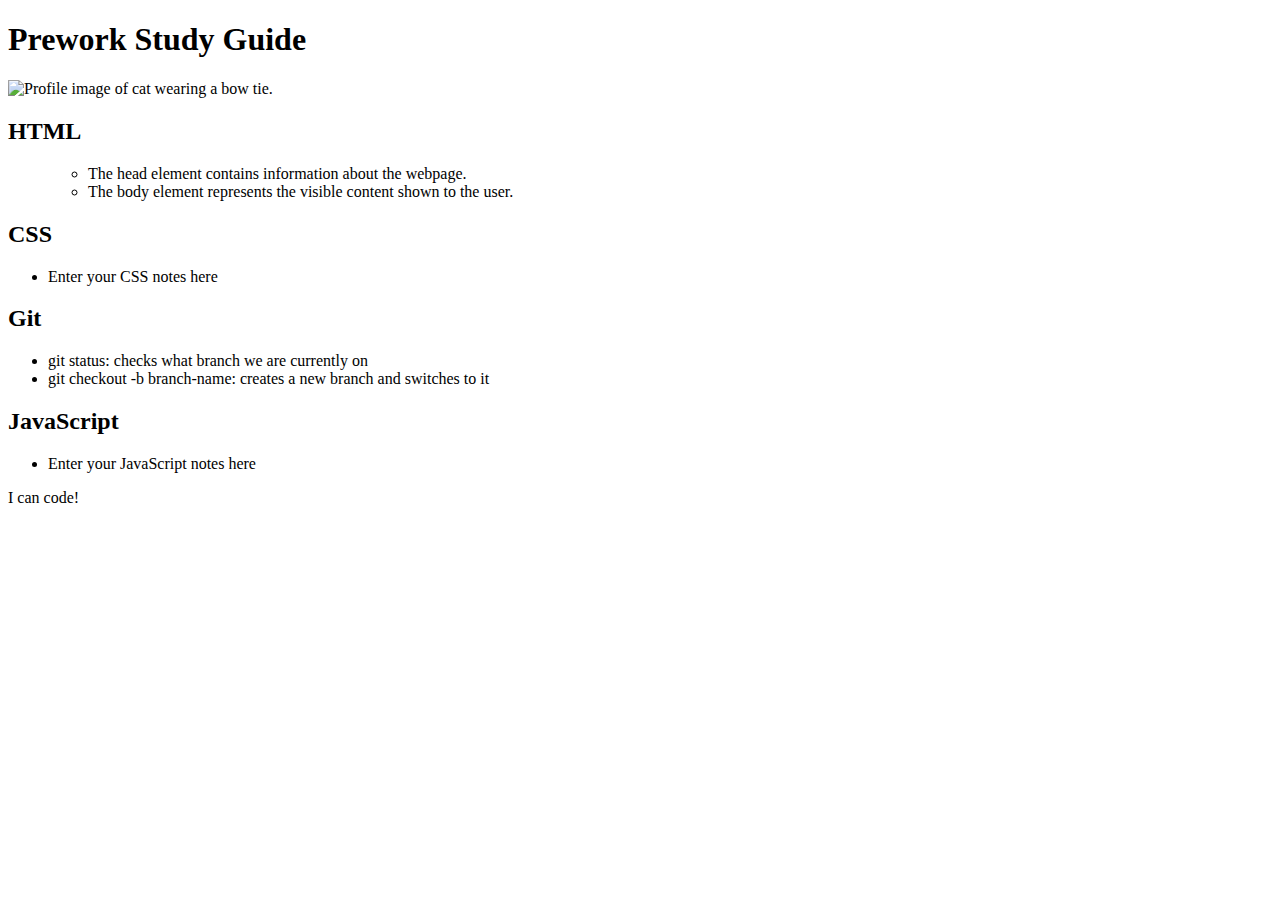
==== assets/index.html @ aff57d83 "added code to HTML file" ====
<!DOCTYPE html>
<html lang="en">
  <head>
    <meta charset="UTF-8" />
    <meta http-equiv="X-UA-Compatible" content="IE=edge" />
    <meta name="viewport" content="width=device-width, initial-scale=1.0" />
    <title>Prework Study Guide</title>
  </head>
  <body>
    <header id="header">
      <h1>Prework Study Guide</h1>
      <img src="./assets/bowtie-cat.png" alt="Profile image of cat wearing a bow tie." />
    </header>
    <main>
      <section class="card" id="html-section">

      </section>
   
      <section class="card" id="css-section">
   
      </section>
   
      <section class="card" id="git-section">
   
      </section>
   
      <section class="card" id="javascript-section">
         <section class="card" id="html-section">
     <h2>HTML</h2>
     <ul>
      <ul>
        <li>The head element contains information about the webpage.</li>
        <li>The body element represents the visible content shown to the user.</li>
      </ul>
     </ul>
   </section>
   <section class="card" id="css-section">
    <h2>CSS</h2>
    <ul>
      <li>Enter your CSS notes here</li>
    </ul>
  </section>

  <section class="card" id="git-section">
    <h2>Git</h2>
    <ul>
  
          <li>git status: checks what branch we are currently on</li>
          <li>git checkout -b branch-name: creates a new branch and switches to it</li>
        </ul>
      
      
  
    </ul>
  </section>

  <section class="card" id="javascript-section">
    <h2>JavaScript</h2>
    <ul>
      <li>Enter your JavaScript notes here</li>
    </ul>
  </section>
      </section>
    </main>

    <footer>
      <p>I can code!</p>
    </footer>
  </body>
</html>
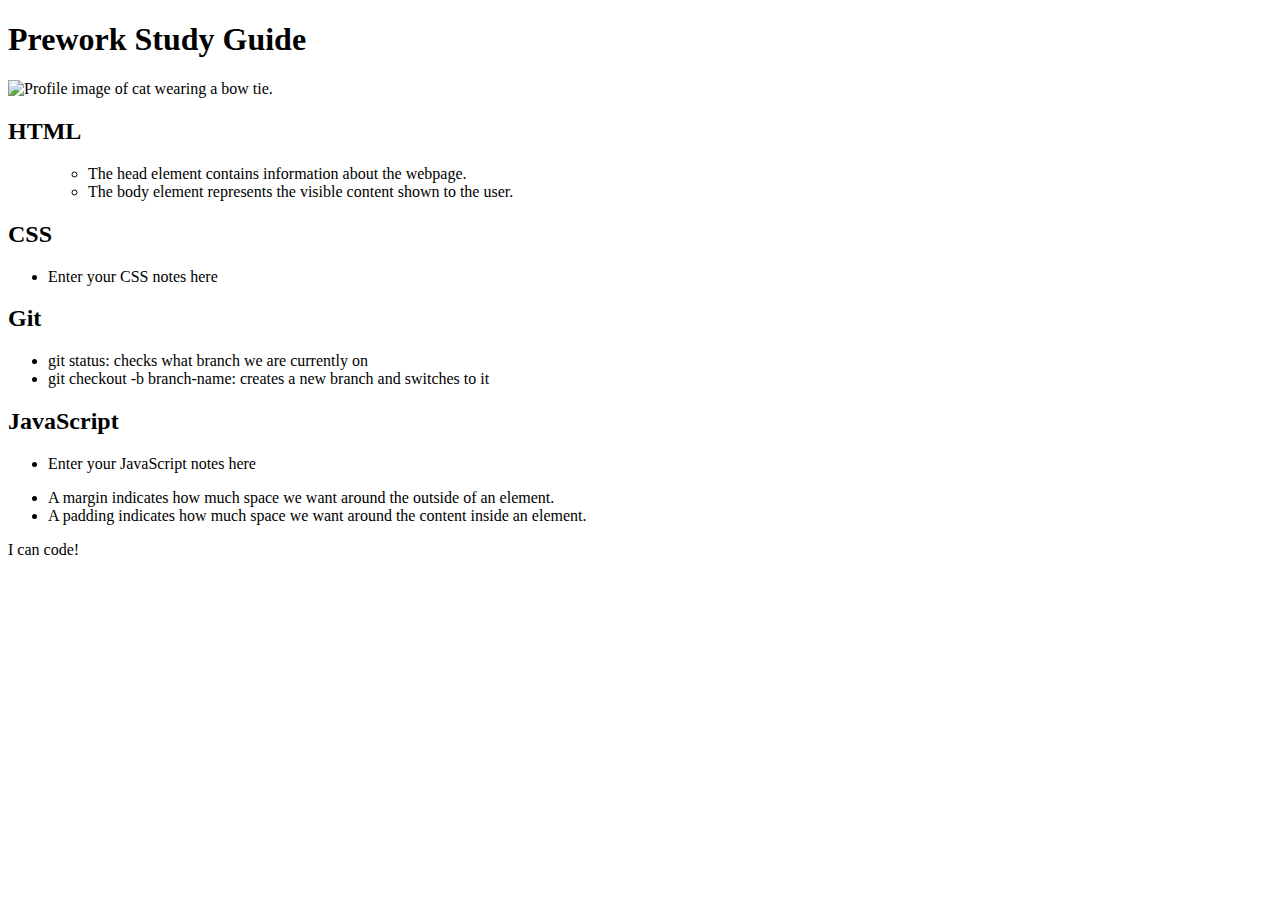
==== commit d543f4b0: "added css to project" ====
--- a/assets/index.html
+++ b/assets/index.html
@@ -4,6 +4,7 @@
     <meta charset="UTF-8" />
     <meta http-equiv="X-UA-Compatible" content="IE=edge" />
     <meta name="viewport" content="width=device-width, initial-scale=1.0" />
+    <link rel="stylesheet" href="./assets/style.css">
     <title>Prework Study Guide</title>
   </head>
   <body>
@@ -59,6 +60,12 @@
     <ul>
       <li>Enter your JavaScript notes here</li>
     </ul>
+    <ul>
+      <li>A margin indicates how much space we want around the outside of an element.</li>
+      <li>A padding indicates how much space we want around the content inside an element.</li>
+    </ul>
+  
+
   </section>
       </section>
     </main>
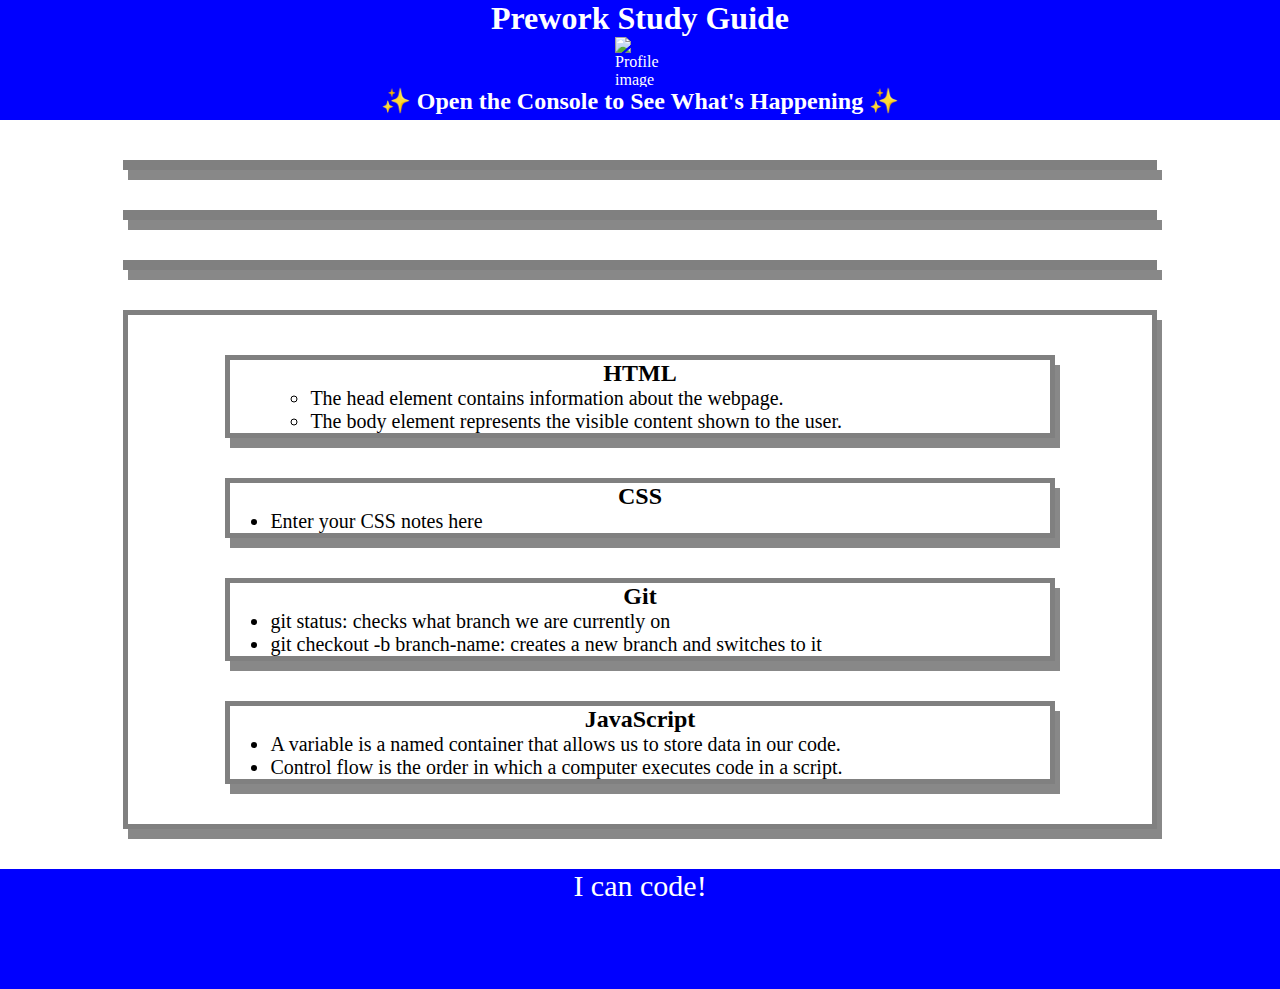
==== commit 84be1ce8: "I made changes to the file" ====
--- a/assets/index.html
+++ b/assets/index.html
@@ -4,13 +4,15 @@
     <meta charset="UTF-8" />
     <meta http-equiv="X-UA-Compatible" content="IE=edge" />
     <meta name="viewport" content="width=device-width, initial-scale=1.0" />
+    <base href="/">
     <link rel="stylesheet" href="./assets/style.css">
     <title>Prework Study Guide</title>
   </head>
   <body>
     <header id="header">
       <h1>Prework Study Guide</h1>
-      <img src="./assets/bowtie-cat.png" alt="Profile image of cat wearing a bow tie." />
+      <img src="https://boomerizzy3.github.io/prework-study-guide/assets/bowtie-cat.png" alt="Profile image of cat wearing a bow tie." />
+      <h2>✨ Open the Console to See What's Happening ✨</h2>
     </header>
     <main>
       <section class="card" id="html-section">
@@ -57,12 +59,10 @@
 
   <section class="card" id="javascript-section">
     <h2>JavaScript</h2>
+  
     <ul>
-      <li>Enter your JavaScript notes here</li>
-    </ul>
-    <ul>
-      <li>A margin indicates how much space we want around the outside of an element.</li>
-      <li>A padding indicates how much space we want around the content inside an element.</li>
+      <li>A variable is a named container that allows us to store data in our code.</li>
+      <li>Control flow is the order in which a computer executes code in a script.</li>
     </ul>
   
 
@@ -73,5 +73,6 @@
     <footer>
       <p>I can code!</p>
     </footer>
+    <script src="./assets/script.js"></script>
   </body>
 </html>
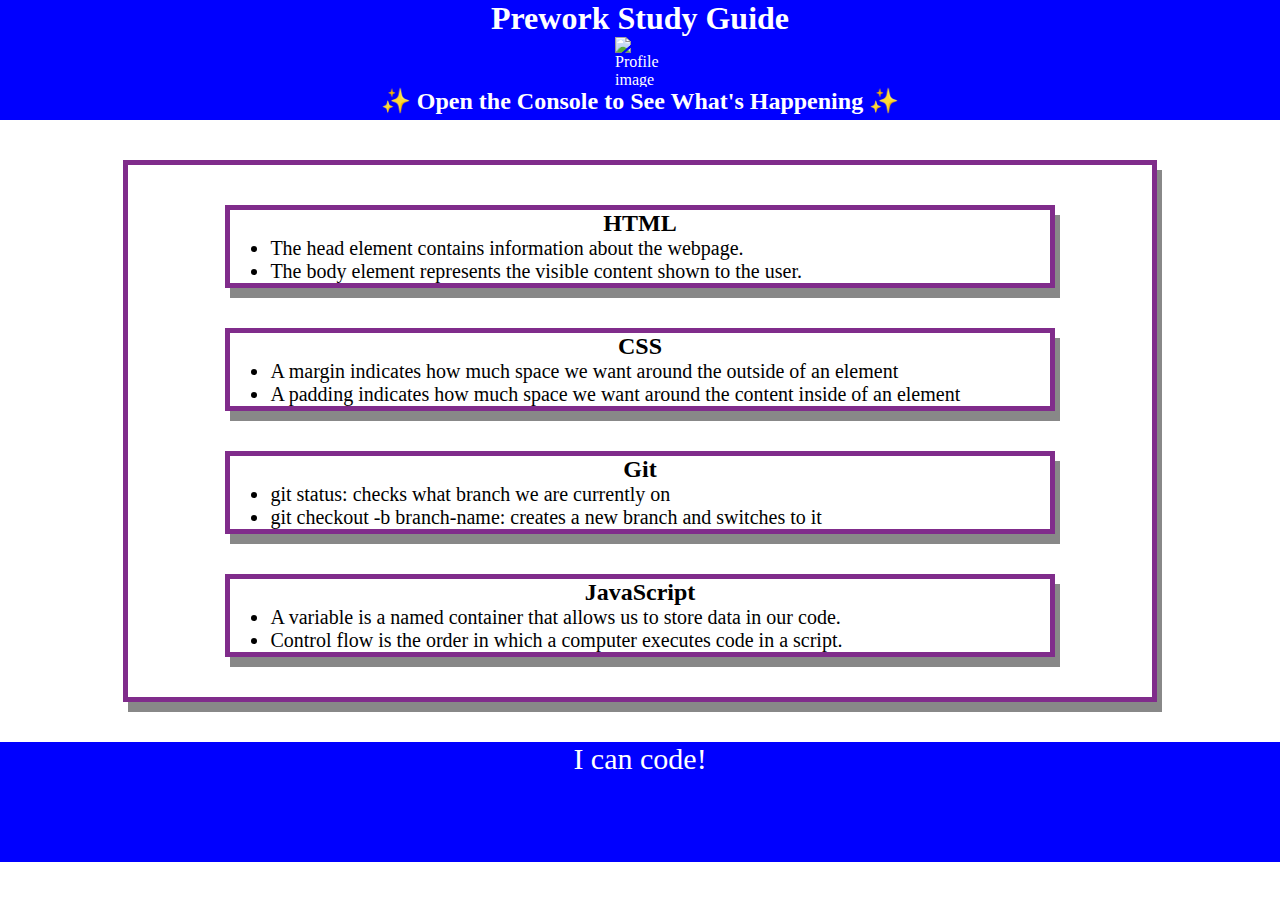
==== commit ad3087ba: "final changes" ====
--- a/assets/index.html
+++ b/assets/index.html
@@ -15,32 +15,23 @@
       <h2>✨ Open the Console to See What's Happening ✨</h2>
     </header>
     <main>
-      <section class="card" id="html-section">
-
-      </section>
-   
-      <section class="card" id="css-section">
-   
-      </section>
-   
-      <section class="card" id="git-section">
-   
-      </section>
+      
    
       <section class="card" id="javascript-section">
          <section class="card" id="html-section">
      <h2>HTML</h2>
      <ul>
-      <ul>
+      
         <li>The head element contains information about the webpage.</li>
         <li>The body element represents the visible content shown to the user.</li>
-      </ul>
+      
      </ul>
    </section>
    <section class="card" id="css-section">
     <h2>CSS</h2>
     <ul>
-      <li>Enter your CSS notes here</li>
+      <li>A margin indicates how much space we want around the outside of an element </li>
+       <li> A padding indicates how much space we want around the content inside of an element</li>
     </ul>
   </section>
 
